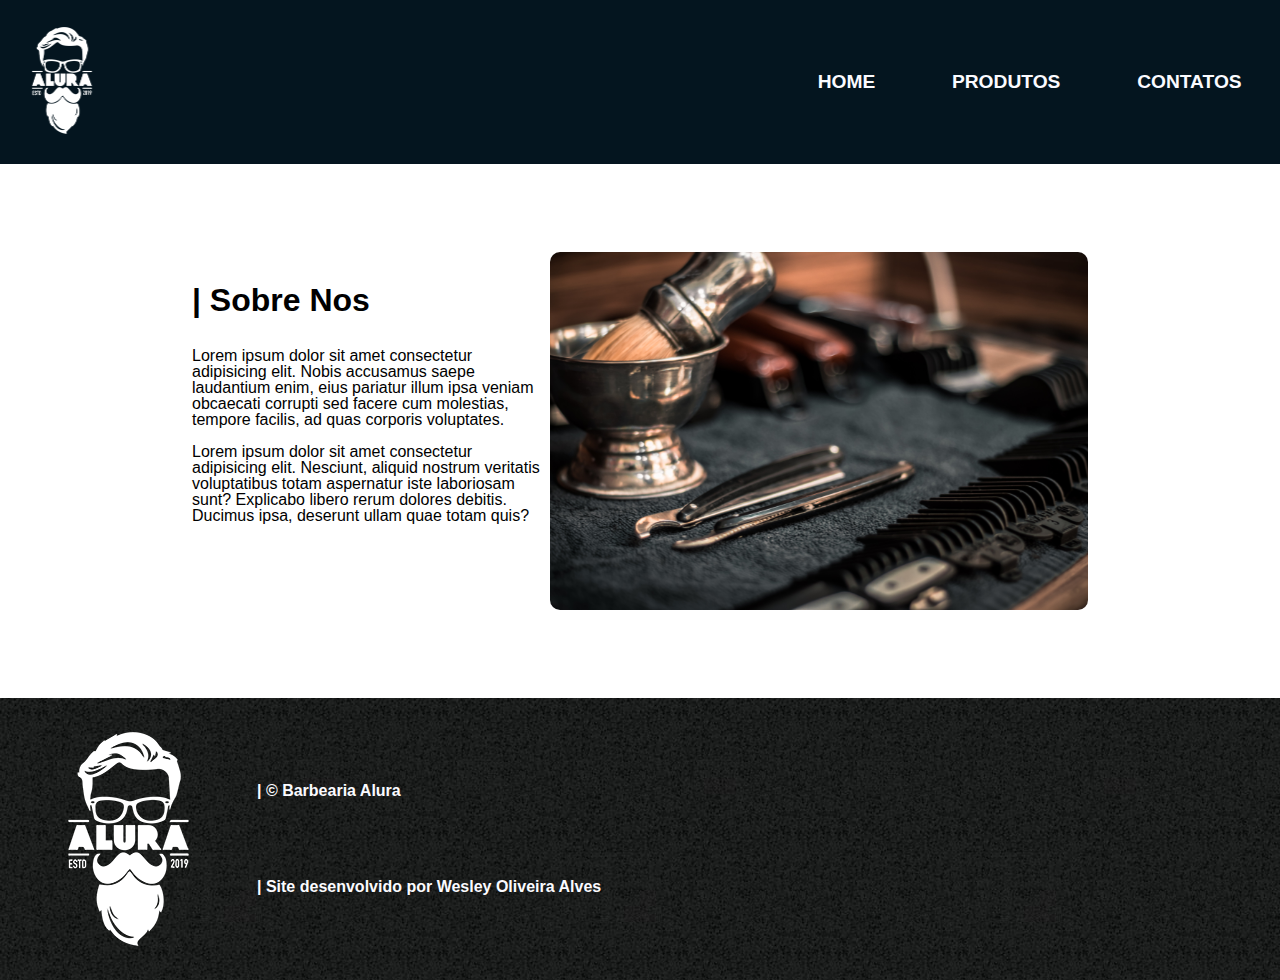
==== index.html @ 41445741 "v2" ====
<!DOCTYPE html>
<html lang="en">
  <head>
    <meta charset="UTF-8" />
    <meta http-equiv="X-UA-Compatible" content="IE=edge" />
    <meta name="viewport" content="width=device-width, initial-scale=1.0" />
    <link rel="shortcut icon" href="IMG/logo-branco.png" type="image/x-icon" />
    <link rel="stylesheet" href="reset.css" />
    <link rel="stylesheet" href="style.css" />
    <title>Barbearia Alura</title>
  </head>
  <body>
    <header id="cabecalho">
      <hi><img src="IMG/logo-branco.png" alt="LOGO BARBEARIA ALURA" /></hi>

      <nav class="menu">
        <ul>
          <li><a href="index.html">Home</a></li>
          <li><a href="produtos.html">Produtos</a></li>
          <li><a href="contatos.html">Contatos</a></li>
        </ul>
      </nav>
    </header>

    <main>
      <article class="sobre">
        <div >
            <h1>| Sobre Nos</h1>
            <p>Lorem ipsum dolor sit amet consectetur adipisicing elit. Nobis accusamus saepe laudantium enim, eius pariatur illum ipsa veniam obcaecati corrupti sed facere cum molestias, tempore facilis, ad quas corporis voluptates.</p>
                <br>
            <p>Lorem ipsum dolor sit amet consectetur adipisicing elit. Nesciunt, aliquid nostrum veritatis voluptatibus totam aspernatur iste laboriosam sunt? Explicabo libero rerum dolores debitis. Ducimus ipsa, deserunt ullam quae totam quis?</p>
        </div>
        <img src="IMG/barber.jpg" alt="imagem de barbearia">
      </article>
    </main>

    <footer>
      <img src="IMG/logo-branco.png" alt="" />
      <ul>
        <li>| &copy; Barbearia Alura</li>
        <li>
          | Site desenvolvido por
          <a href="https://github.com/WesleyOliveira01" target="_blank"
            >Wesley Oliveira Alves</a
          >
        </li>
      </ul>
    </footer>
  </body>
</html>
---- style.css ----
:root {
  --cor1: #04151f;
  --cor2: #fbfbff;
  --cor3: #366b66;
}

/*====== CABEÇALHO =========*/

#cabecalho {
  display: flex;
  justify-content: space-between;
  align-items: center;
  font-size: 1.2em;
  background-color: var(--cor1);
  color: var(--cor2);
}

#cabecalho img {
  margin: 10%;
  width: 50%;
}
#cabecalho li {
  list-style: none;
  padding: 2em;
}
.menu > ul {
  display: flex;
}

.menu a {
  text-decoration: none;
  color: var(--cor2);
  text-transform: uppercase;
  font-weight: bold;
}

.menu a:hover {
  text-decoration: underline;
  color: var(--cor3);
  transition: 0.5s;
}

/* ============= PRODUTOS =============*/

#produtos {
  display: flex;
  justify-content: space-around;
  margin: 10% auto;
  padding: 0 20%;
}
#produtos h2,
h3 {
  text-transform: uppercase;
  font-weight: bold;
}
.produtos {
  border: 1px solid var(--cor1);
  border-radius: 3%;
  padding: 1.5em;
  text-align: center;
  width: 30%;
  margin: 5%;
}

.produtos:hover {
  border-color: var(--cor3);
  transition: 0.5s;
  box-shadow: 2px 7px 14px 2px #00000049;
}

.produtos:hover h2 {
  font-size: 25px;
  transition: 0.8s;
}

/*============== FOOTER =================*/

footer {
  background-image: url(IMG/bg.jpg);
  padding: 1em 2.5em;
  font-weight: bold;
  display: flex;
  color: var(--cor2);
  align-items: center;
}

footer li {
  padding: 2.5em;
}

footer a {
  text-decoration: none;
  color: var(--cor2);
}

/*============= Formulario ===============*/

.formulario {
  margin: 10% auto;
  width: 30%;
  align-items: center;
  border: 1px solid var(--cor3);
  padding: 1.5em;
  border-radius: 0.5em;
}
.formulario form > label,
input {
  display: block;
}
.formulario label {
  margin-top: 1em;
}

.formulario input[type="submit"] {
  margin-top: 1em;
  width: 25%;
}

.formulario input {
  width: 70%;
}

/* ============ sobre ============= */

article {
  padding: 1.5em;
  margin: 5% auto;
  width: 70%;
  border-radius: 16px;
}
article h1 {
  font-size: 2em;
  margin: 1em 0;
  font-weight: bold;
}
.sobre {
  display: flex;
}

.sobre img {
  width: 60%;
  border-radius: 10px;
}
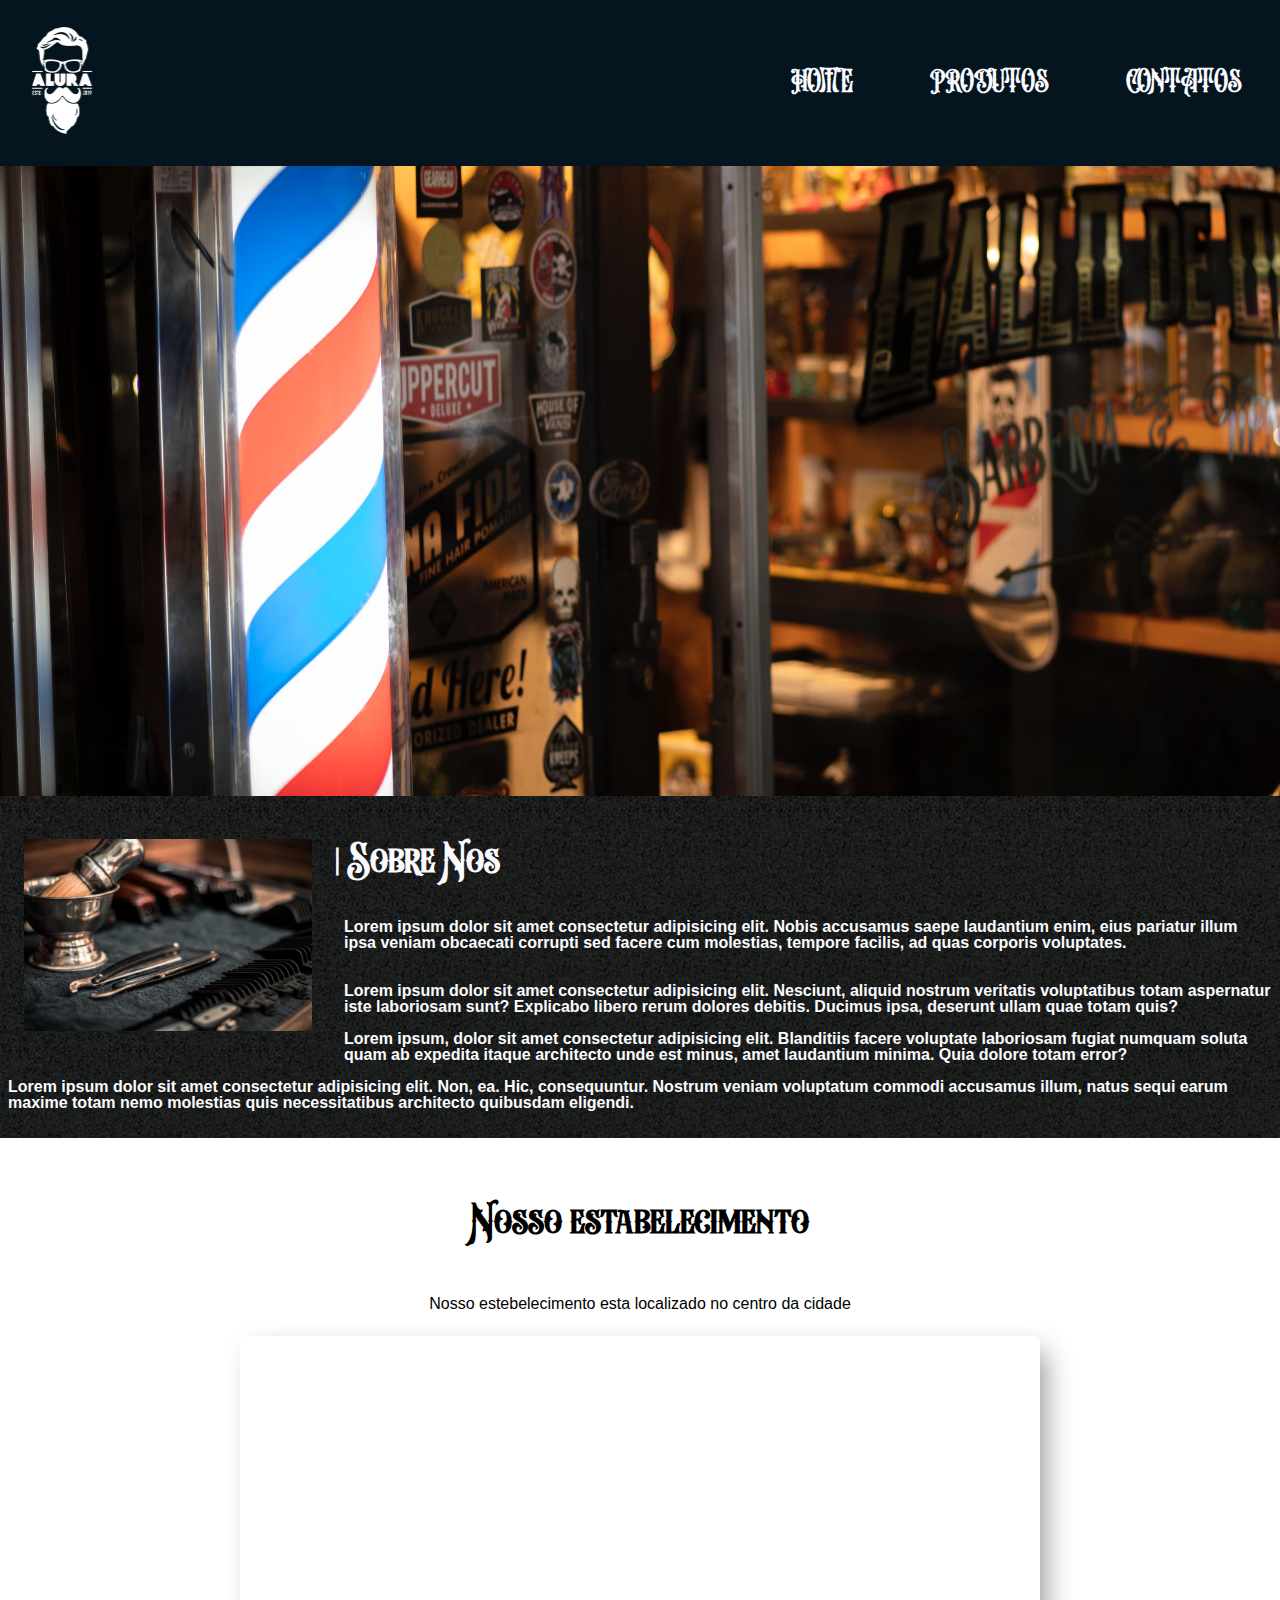
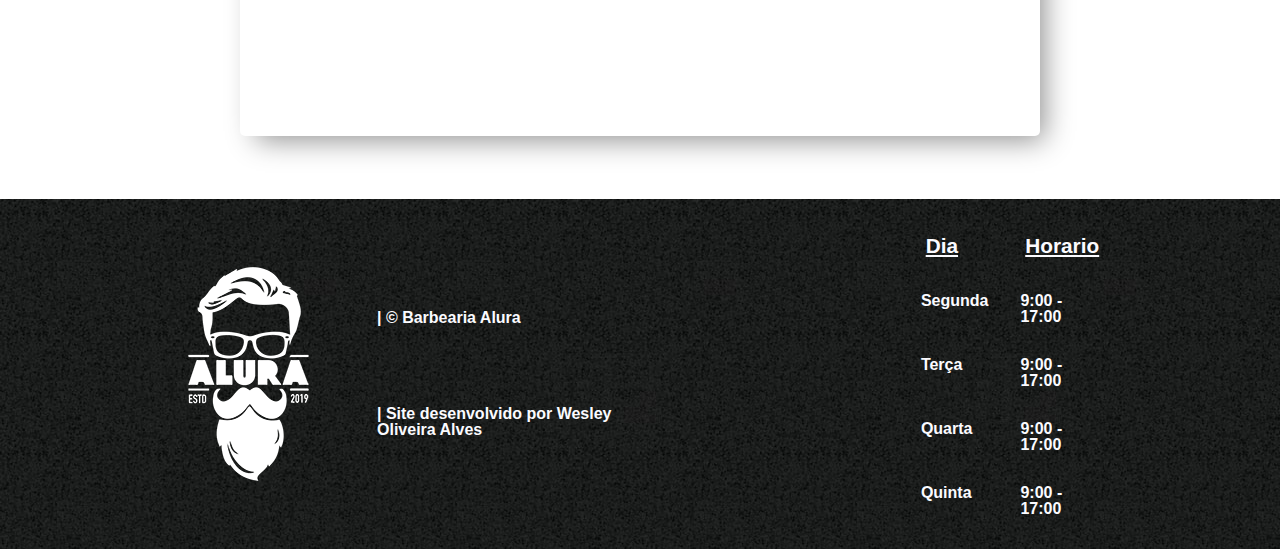
==== commit d1b2f910: "alterações no index e adição de fonts externa" ====
--- a/index.html
+++ b/index.html
@@ -21,30 +21,99 @@
         </ul>
       </nav>
     </header>
+    <div class="banner"></div>
+    <main id="principal">
+      <article id="banner">
+        <div class="sobre">
+          <img src="IMG/barber.jpg" alt="imagem de barbearia" />
+          <div>
+            <h1>| Sobre Nos</h1>
+            <p>
+              Lorem ipsum dolor sit amet consectetur adipisicing elit. Nobis
+              accusamus saepe laudantium enim, eius pariatur illum ipsa veniam
+              obcaecati corrupti sed facere cum molestias, tempore facilis, ad
+              quas corporis voluptates.
+            </p>
+            <br />
+            <p>
+              Lorem ipsum dolor sit amet consectetur adipisicing elit. Nesciunt,
+              aliquid nostrum veritatis voluptatibus totam aspernatur iste
+              laboriosam sunt? Explicabo libero rerum dolores debitis. Ducimus
+              ipsa, deserunt ullam quae totam quis?
+            </p>
 
-    <main>
-      <article class="sobre">
-        <div >
-            <h1>| Sobre Nos</h1>
-            <p>Lorem ipsum dolor sit amet consectetur adipisicing elit. Nobis accusamus saepe laudantium enim, eius pariatur illum ipsa veniam obcaecati corrupti sed facere cum molestias, tempore facilis, ad quas corporis voluptates.</p>
-                <br>
-            <p>Lorem ipsum dolor sit amet consectetur adipisicing elit. Nesciunt, aliquid nostrum veritatis voluptatibus totam aspernatur iste laboriosam sunt? Explicabo libero rerum dolores debitis. Ducimus ipsa, deserunt ullam quae totam quis?</p>
+            <p>Lorem ipsum, dolor sit amet consectetur adipisicing elit. Blanditiis facere voluptate laboriosam fugiat numquam soluta quam ab expedita itaque architecto unde est minus, amet laudantium minima. Quia dolore totam error?</p>
+          </div>
         </div>
-        <img src="IMG/barber.jpg" alt="imagem de barbearia">
+        <div class="sobre">
+          <p>
+            Lorem ipsum dolor sit amet consectetur adipisicing elit. Non, ea.
+            Hic, consequuntur. Nostrum veniam voluptatum commodi accusamus
+            illum, natus sequi earum maxime totam nemo molestias quis
+            necessitatibus architecto quibusdam eligendi.
+          </p>
+        </div>
+      </article>
+
+      <article class="mapa">
+        <h1>Nosso estabelecimento</h1>
+
+        <p>Nosso estebelecimento esta localizado no centro da cidade</p>
+
+        <div class="mapa">
+          <iframe
+            src="https://www.google.com/maps/embed?pb=!1m18!1m12!1m3!1d3657.197490294424!2d-46.658682984897!3d-23.561349567477365!2m3!1f0!2f0!3f0!3m2!1i1024!2i768!4f13.1!3m3!1m2!1s0x94ce59c8da0aa315%3A0xd59f9431f2c9776a!2sAv.%20Paulista%2C%20S%C3%A3o%20Paulo%20-%20SP!5e0!3m2!1spt-BR!2sbr!4v1671218044788!5m2!1spt-BR!2sbr"
+            width="800"
+            height="400"
+            style="border: 0"
+            allowfullscreen=""
+            loading="lazy"
+            referrerpolicy="no-referrer-when-downgrade"
+          ></iframe>
+        </div>
       </article>
     </main>
 
     <footer>
-      <img src="IMG/logo-branco.png" alt="" />
-      <ul>
-        <li>| &copy; Barbearia Alura</li>
-        <li>
-          | Site desenvolvido por
-          <a href="https://github.com/WesleyOliveira01" target="_blank"
-            >Wesley Oliveira Alves</a
-          >
-        </li>
-      </ul>
+      <div>
+        <img src="IMG/logo-branco.png" alt="" />
+        <ul>
+          <li>| &copy; Barbearia Alura</li>
+          <li>
+            | Site desenvolvido por
+            <a href="https://github.com/WesleyOliveira01" target="_blank"
+              >Wesley Oliveira Alves</a
+            >
+          </li>
+        </ul>
+      </div>
+
+      <table>
+        <thead>
+          <tr>
+            <td>Dia</td>
+            <td>Horario</td>
+          </tr>
+        </thead>
+        <tbody>
+          <tr>
+            <td>Segunda</td>
+            <td>9:00 - 17:00</td>
+          </tr>
+          <tr>
+            <td>Terça</td>
+            <td>9:00 - 17:00</td>
+          </tr>
+          <tr>
+            <td>Quarta</td>
+            <td>9:00 - 17:00</td>
+          </tr>
+          <tr>
+            <td>Quinta</td>
+            <td>9:00 - 17:00</td>
+          </tr>
+        </tbody>
+      </table>
     </footer>
   </body>
 </html>
--- a/style.css
+++ b/style.css
@@ -1,9 +1,19 @@
+@font-face {
+  font-family: 'barber' ;
+  src: url(fonts/Beardsons\ -\ Normal.ttf);
+}
+
 :root {
   --cor1: #04151f;
   --cor2: #fbfbff;
   --cor3: #366b66;
 }
-
+h1,h2,h3{
+  font-family: 'barber';
+}
+body{
+  font-family: Arial, Helvetica, sans-serif;
+}
 /*====== CABEÇALHO =========*/
 
 #cabecalho {
@@ -13,6 +23,7 @@
   font-size: 1.2em;
   background-color: var(--cor1);
   color: var(--cor2);
+  font-family: 'barber';
 }
 
 #cabecalho img {
@@ -35,9 +46,26 @@
 }
 
 .menu a:hover {
-  text-decoration: underline;
   color: var(--cor3);
   transition: 0.5s;
+}
+
+/*============== PRINCIPAL ============*/
+#principal{
+  width: 100%;
+  display: flex;
+  flex-direction: column;
+  align-items: center;
+  justify-content: center;
+}
+/*============== BANNER ===============*/
+.banner {
+  width: 100%;
+  height: 70vh;
+  background: url(IMG/banner.jpg);
+  background-repeat: no-repeat;
+  background-size: cover;
+  background-attachment: fixed;
 }
 
 /* ============= PRODUTOS =============*/
@@ -82,6 +110,7 @@
   display: flex;
   color: var(--cor2);
   align-items: center;
+  justify-content: space-between;
 }
 
 footer li {
@@ -93,18 +122,31 @@
   color: var(--cor2);
 }
 
+footer div {
+  display: inline-flex;
+  align-items: center;
+}
+
+footer > div,
+table {
+  margin: 0 10%;
+}
 /*============= Formulario ===============*/
-
+.formPrincipal {
+  display: flex;
+  padding: 5%;
+  align-items: flex-start;
+}
 .formulario {
-  margin: 10% auto;
-  width: 30%;
-  align-items: center;
-  border: 1px solid var(--cor3);
+  margin: 0.2em 5%;
+  width: 35%;
+  align-items: center;
   padding: 1.5em;
   border-radius: 0.5em;
+  box-shadow: 2px 7px 14px 2px #00000049;
 }
 .formulario form > label,
-input {
+.inputPadrao {
   display: block;
 }
 .formulario label {
@@ -113,31 +155,97 @@
 
 .formulario input[type="submit"] {
   margin-top: 1em;
+  width: 35%;
+  padding: 0.5em;
+  background-color: var(--cor1);
+  color: var(--cor2);
+  border-radius: 5px;
+  font-weight: 600;
+}
+
+input[type="submit"]:hover {
+  background-color: #020f17;
+  cursor: pointer;
+  transform: scale(1.1);
+  transition: 0.7s all;
+}
+
+.formulario .inputPadrao,
+textarea {
+  margin-bottom: 1em;
+  width: 70%;
+}
+.radioForm {
+  display: flex;
+  flex-direction: column;
+}
+.formulario legend {
+  margin-top: 1em;
+}
+select {
+  margin-top: 1em;
   width: 25%;
-}
-
-.formulario input {
-  width: 70%;
-}
-
+  padding: 0.3em;
+  border-radius: 5px;
+}
+
+tr,
+td {
+  padding: 1em;
+}
+thead {
+  font-weight: bold;
+  font-size: 1.3em;
+  text-decoration: underline;
+}
 /* ============ sobre ============= */
 
-article {
-  padding: 1.5em;
-  margin: 5% auto;
-  width: 70%;
-  border-radius: 16px;
+#banner {
+  width: 100%;
+  background: url(IMG/bg.jpg);
+  color: var(--cor2);
+  font-weight: bold;
+  margin-bottom: 3%;
+  padding: 1.5%;
 }
 article h1 {
   font-size: 2em;
   margin: 1em 0;
   font-weight: bold;
 }
-.sobre {
-  display: flex;
+.sobre{
+  display: flex;
+  
 }
 
 .sobre img {
-  width: 60%;
-  border-radius: 10px;
-}
+  width: 25%;
+  height: 12em;
+  border-radius: 3px;
+  padding: 1.5em;
+}
+
+.sobre p{
+  padding: 0.5em;
+}
+
+/*============= mapa ===============*/
+.mapa{
+  display: flex;
+  flex-direction: column;
+  align-items: center;
+  margin-bottom: 3%;
+}
+
+.mapa p{
+  padding: 1.5em;
+}
+.mapa > iframe{
+  box-shadow: 10px 10px 27px -6px rgba(0,0,0,0.44);
+  border-radius: 5px;
+}
+
+.mapa > iframe:hover{
+  scale: 1.1;
+  transition: 0.5s;
+}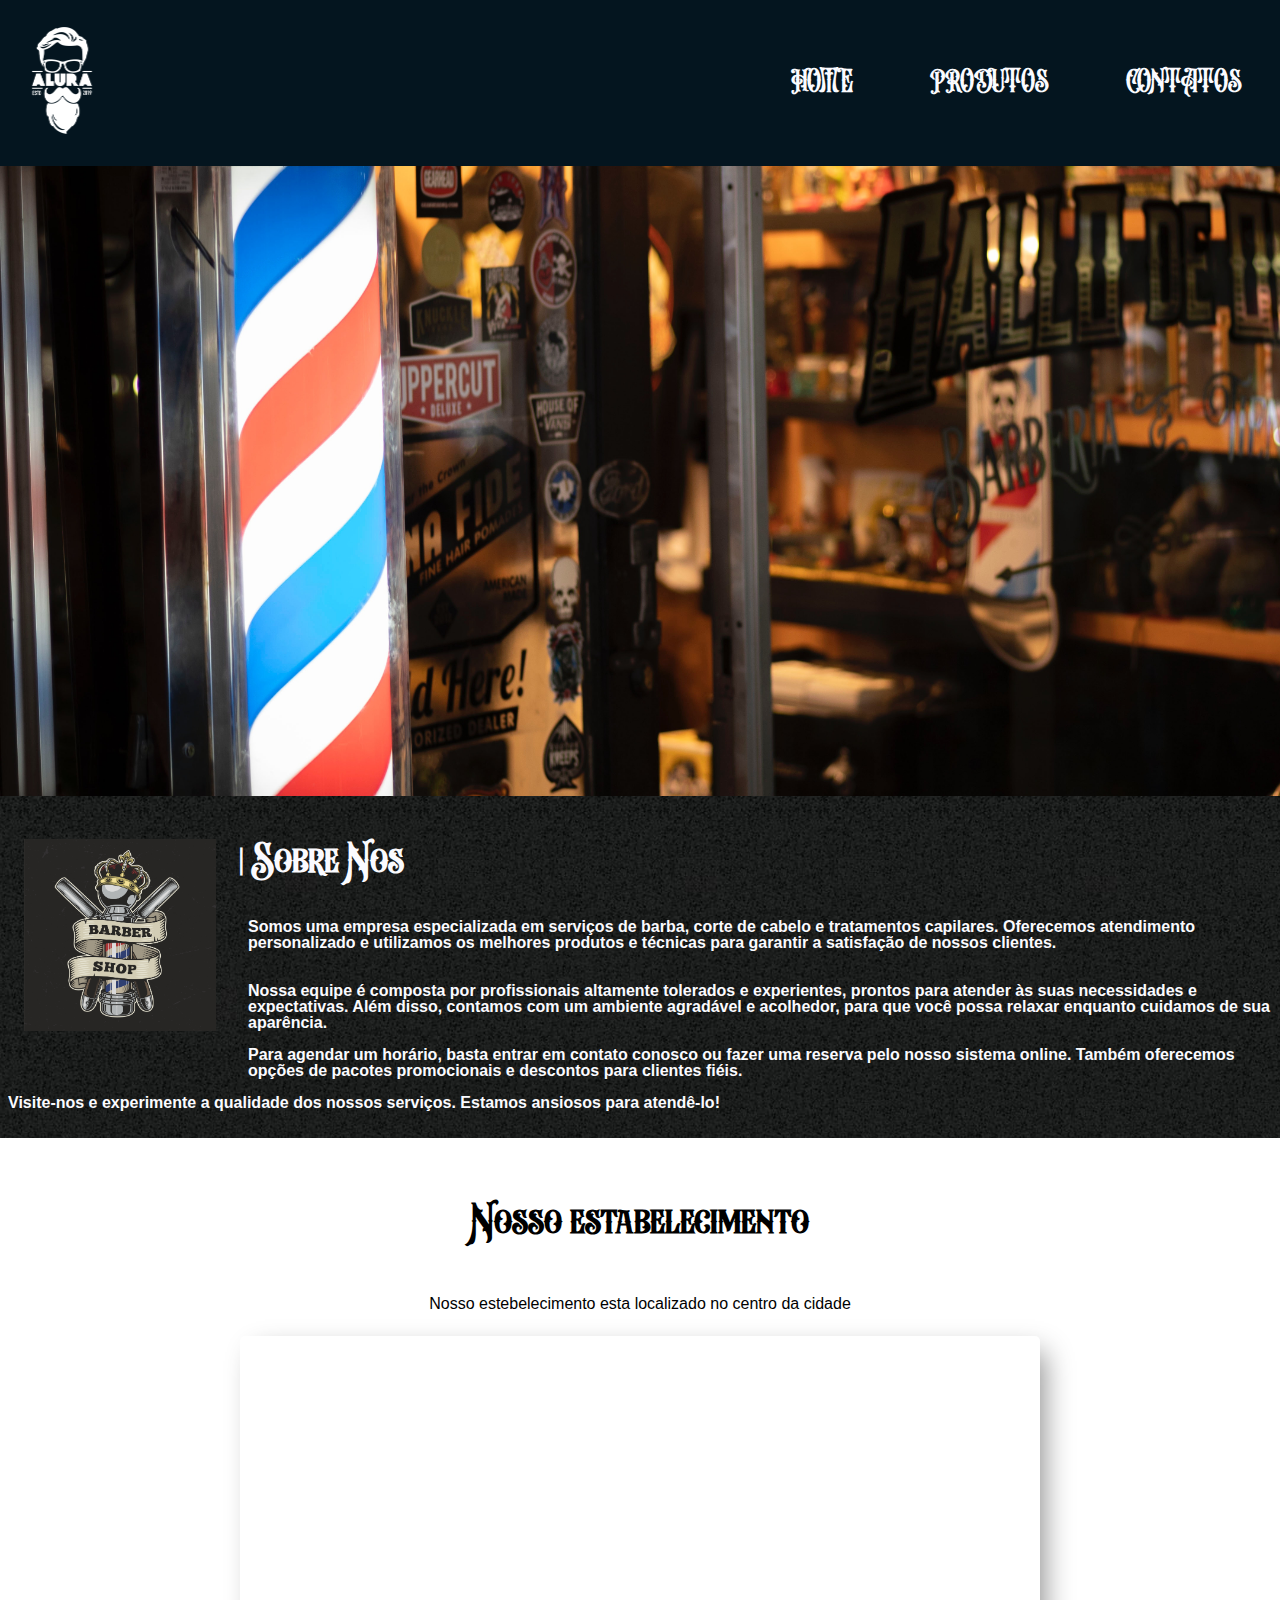
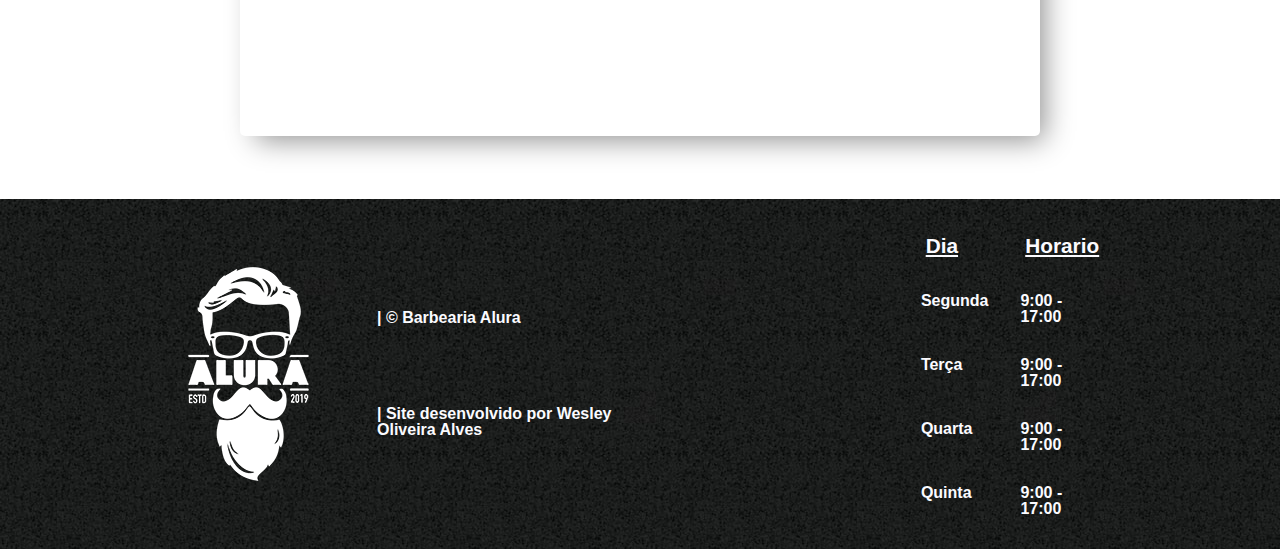
==== commit f3cc1849: "atualização de imagens" ====
--- a/index.html
+++ b/index.html
@@ -25,32 +25,23 @@
     <main id="principal">
       <article id="banner">
         <div class="sobre">
-          <img src="IMG/barber.jpg" alt="imagem de barbearia" />
+          <img src="IMG/900.jpg" alt="imagem de barbearia" />
           <div>
             <h1>| Sobre Nos</h1>
             <p>
-              Lorem ipsum dolor sit amet consectetur adipisicing elit. Nobis
-              accusamus saepe laudantium enim, eius pariatur illum ipsa veniam
-              obcaecati corrupti sed facere cum molestias, tempore facilis, ad
-              quas corporis voluptates.
+              Somos uma empresa especializada em serviços de barba, corte de cabelo e tratamentos capilares. Oferecemos atendimento personalizado e utilizamos os melhores produtos e técnicas para garantir a satisfação de nossos clientes.
             </p>
             <br />
             <p>
-              Lorem ipsum dolor sit amet consectetur adipisicing elit. Nesciunt,
-              aliquid nostrum veritatis voluptatibus totam aspernatur iste
-              laboriosam sunt? Explicabo libero rerum dolores debitis. Ducimus
-              ipsa, deserunt ullam quae totam quis?
+              Nossa equipe é composta por profissionais altamente tolerados e experientes, prontos para atender às suas necessidades e expectativas. Além disso, contamos com um ambiente agradável e acolhedor, para que você possa relaxar enquanto cuidamos de sua aparência.
             </p>
 
-            <p>Lorem ipsum, dolor sit amet consectetur adipisicing elit. Blanditiis facere voluptate laboriosam fugiat numquam soluta quam ab expedita itaque architecto unde est minus, amet laudantium minima. Quia dolore totam error?</p>
+            <p>Para agendar um horário, basta entrar em contato conosco ou fazer uma reserva pelo nosso sistema online. Também oferecemos opções de pacotes promocionais e descontos para clientes fiéis.</p>
           </div>
         </div>
         <div class="sobre">
           <p>
-            Lorem ipsum dolor sit amet consectetur adipisicing elit. Non, ea.
-            Hic, consequuntur. Nostrum veniam voluptatum commodi accusamus
-            illum, natus sequi earum maxime totam nemo molestias quis
-            necessitatibus architecto quibusdam eligendi.
+            Visite-nos e experimente a qualidade dos nossos serviços. Estamos ansiosos para atendê-lo!
           </p>
         </div>
       </article>
--- a/style.css
+++ b/style.css
@@ -207,6 +207,7 @@
   font-weight: bold;
   margin-bottom: 3%;
   padding: 1.5%;
+  
 }
 article h1 {
   font-size: 2em;
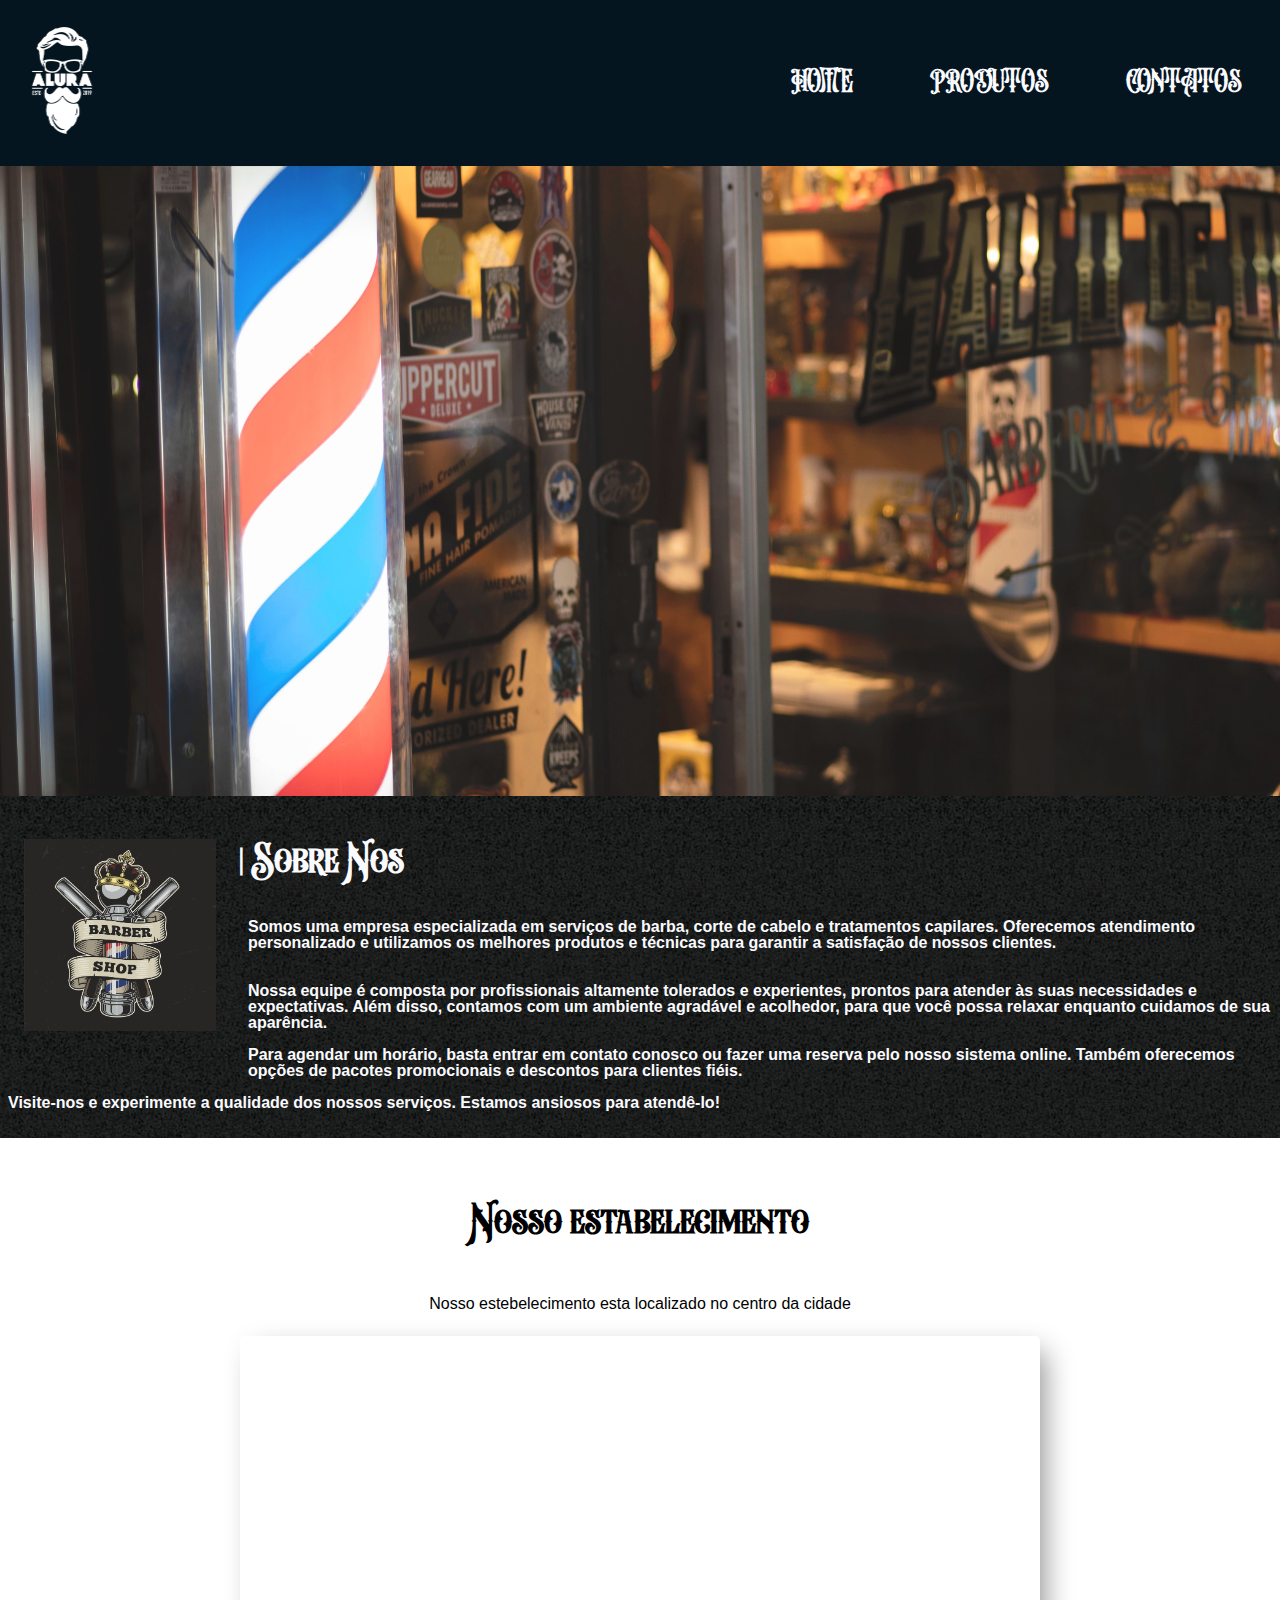
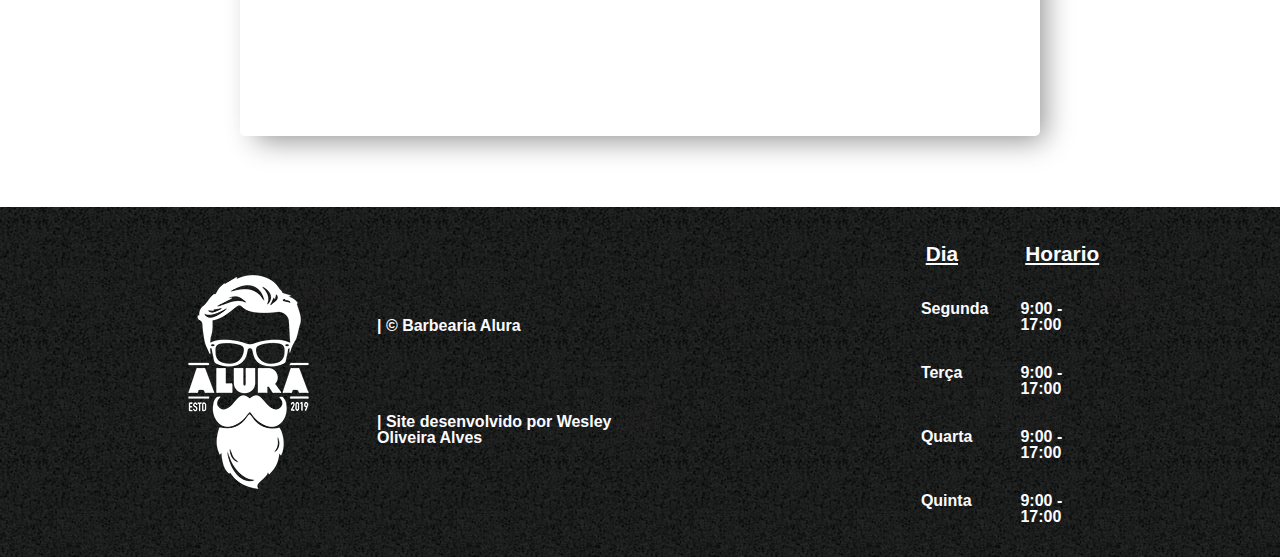
==== commit 96c9d0ef: "responsividade adicionada" ====
--- a/index.html
+++ b/index.html
@@ -7,6 +7,7 @@
     <link rel="shortcut icon" href="IMG/logo-branco.png" type="image/x-icon" />
     <link rel="stylesheet" href="reset.css" />
     <link rel="stylesheet" href="style.css" />
+    <link rel="stylesheet" href="responsivo.css">
     <title>Barbearia Alura</title>
   </head>
   <body>
--- a/style.css
+++ b/style.css
@@ -66,6 +66,7 @@
   background-repeat: no-repeat;
   background-size: cover;
   background-attachment: fixed;
+  opacity: 0.9;
 }
 
 /* ============= PRODUTOS =============*/
@@ -111,6 +112,8 @@
   color: var(--cor2);
   align-items: center;
   justify-content: space-between;
+  margin-top: 0.5em;
+  bottom: 0;
 }
 
 footer li {
@@ -207,7 +210,6 @@
   font-weight: bold;
   margin-bottom: 3%;
   padding: 1.5%;
-  
 }
 article h1 {
   font-size: 2em;
--- a/responsivo.css
+++ b/responsivo.css
@@ -0,0 +1,59 @@
+@media screen and (max-width:414px) {
+    body{
+        width: 100%;
+        font-size: 0.6em;
+    }
+    #cabecalho{
+        width: 100%;
+        flex-direction: column;
+        text-align: center;
+        font-size: 1.5em;
+    }
+    #cabecalho li{
+        padding: 1em;
+    }
+    #banner{
+        width: 100%;
+        padding: 0;
+    }
+    .banner{
+        display: none;
+    }
+    .mapa iframe{
+        width: 100%;
+        height: 20em;
+    }
+    .sobre img{
+        display: none;
+    }
+    .sobre{
+        padding: 0 1.5em 1em 1.5em;
+    }
+    .produtos{
+        padding: 1.5em;
+        margin: 0 2em;
+    }
+    .produtos img{
+        width: 100%;
+    }
+    footer{
+        width: 100%;
+        padding: 0;
+        font-size: 1em;
+    }
+    footer div > img{
+        width: 70%;
+    }
+    .formulario{
+        margin: 10% 0;
+        width: 100%;
+        display: flex;
+    }
+    .video{
+        margin: 1.5em;
+    }
+    .video iframe{
+        width: 100%;
+        height: 20em;
+    }
+}